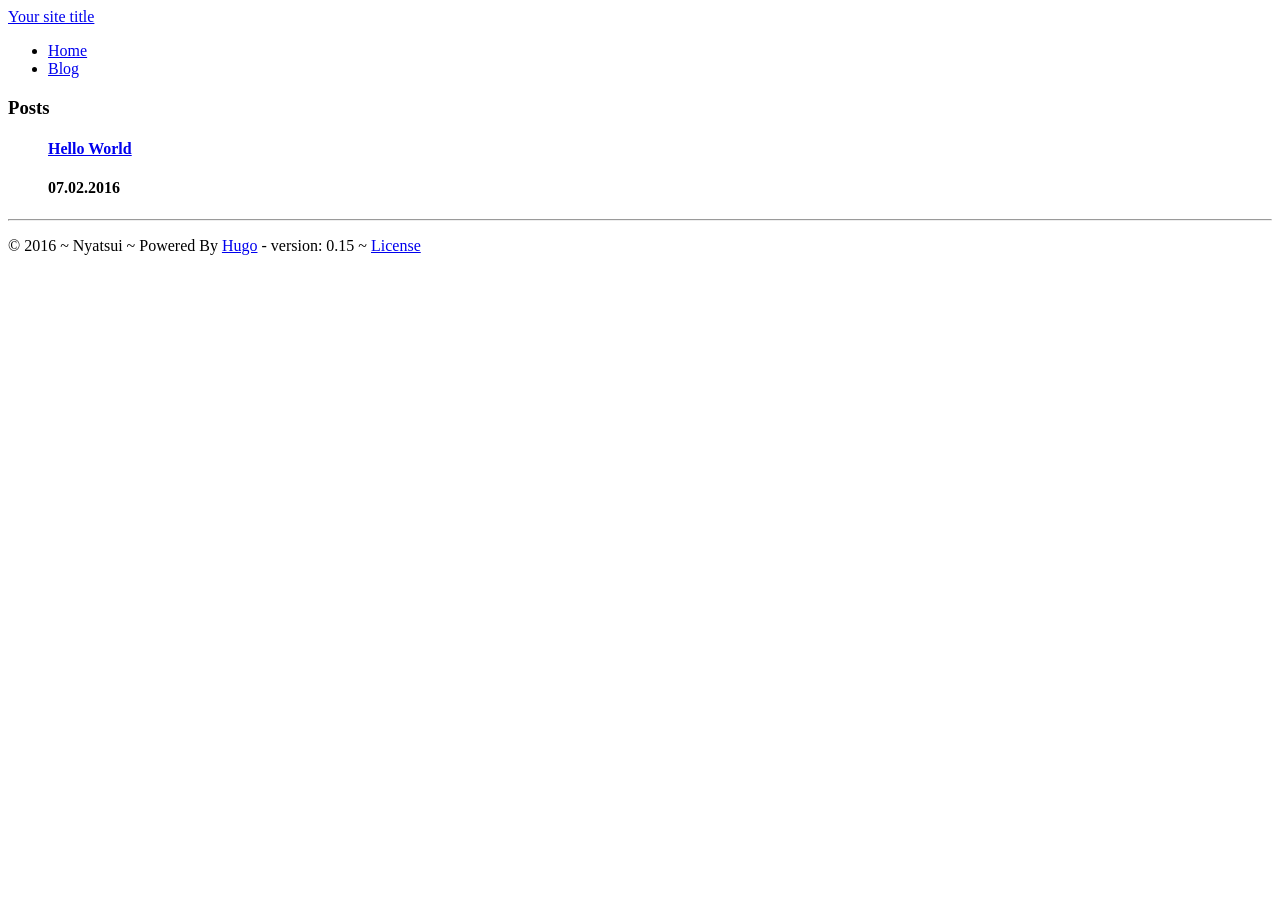
==== post/index.html @ 5620d2e4 "add test" ====
<!DOCTYPE html>
<html class="no-js" lang="en-us" xmlns="http://www.w3.org/1999/xhtml" xml:lang="en" lang="en-us">
<head>
    <meta charset="utf-8">
    <meta name="viewport" content="width=device-width, initial-scale=1.0">

    <meta name="description" content="Posts">
    <meta name="author" content="Nyatsui">

    <meta name="keyword" content="">
    <link rel="shortcut icon" href="/favicon.ico">

    <title>Posts &middot; Your site title</title>

   	
    
        <link rel="stylesheet" href="http://example.com/css/theme/cerulean.css">
    

    <link rel="stylesheet" href="http://example.com/css/font-awesome.min.css">

   	
   	<link rel="stylesheet" href="http://example.com/css/style.css">


    
    <script src="http://example.com/js/jquery.min-2.1.4.js"></script>
    <script src="http://example.com/js/bootstrap.min-3.3.5.js"></script>

    
    <link href="http://example.com/post/index.xml" rel="alternate" type="application/rss+xml" title="Your site title" />
</head>
<body lang="en">
    
    <div class="container">
    <div class="row">
        <div class="navbar navbar-default " role="navigation">
            <div class="navbar-header">
                <a class="navbar-brand" href="http://example.com">Your site title</a>
            </div>
            <div class="navbar-collapse collapse navbar-responsive-collapse">
                <ul class="nav navbar-nav navbar-right">
                    <li><a href="http://example.com">Home</a></li>
                    <li><a href="http://example.com/post/">Blog</a></li>
                    
                </ul>
            </div>
        </div>
    </div>
</div>


	<div class="row">
		<div class="text-center">
			<h3>
				
					Posts
				</h3>
	    </div>
    </div>
	<div class="row">
		<div class="col-md-offset-1 col-md-10">
			<ul>
				
								
		        		<div class="row">
	<div class="col-md-offset-2 col-md-6 col-md-offset-2 col-md-6">
		<h4><a href="http://example.com/blog/2016/02/07/hello-world/">Hello World</a></h4>
	</div>
	<div class="col-md-4 col-md-4">
		<h4>07.02.2016</h4>
	</div>
</div>

		        	
			    
		    </ul>
		</div>
    </div>
	<div class="row">
		<hr>
	</div>

    <div class="container">
        <div class="row col-md-12">
            <footer>
                <div class="pull-left">
                    <p>
                        &copy; 2016 ~ Nyatsui ~ Powered By <a href="http://hugo.spf13.com">Hugo</a> - version: 0.15 ~ <a href="http://example.com/license">License</a>
                    </p>
                </div>

                
                <div class="pull-right">
                    
                        <a href="https://www.linkedin.com/in/%3cusername%3e" target="_blank">
                        <i class="fa fa-linkedin fa-2x"></i></a>
                    
                    
                    
                    
                        <a href="https://github.com/nyatusi" target="_blank">
                        <i class="fa fa-github-square fa-2x"></i></a>
                    
                    
                    
                    
                        <a href="http://example.com/post/index.xml" target="_blank">
                        <i class="fa fa-rss-square fa-2x"></i></a>
                    
                </div>
            </footer>
        </div>
    </div>

    
    </body>
</html>
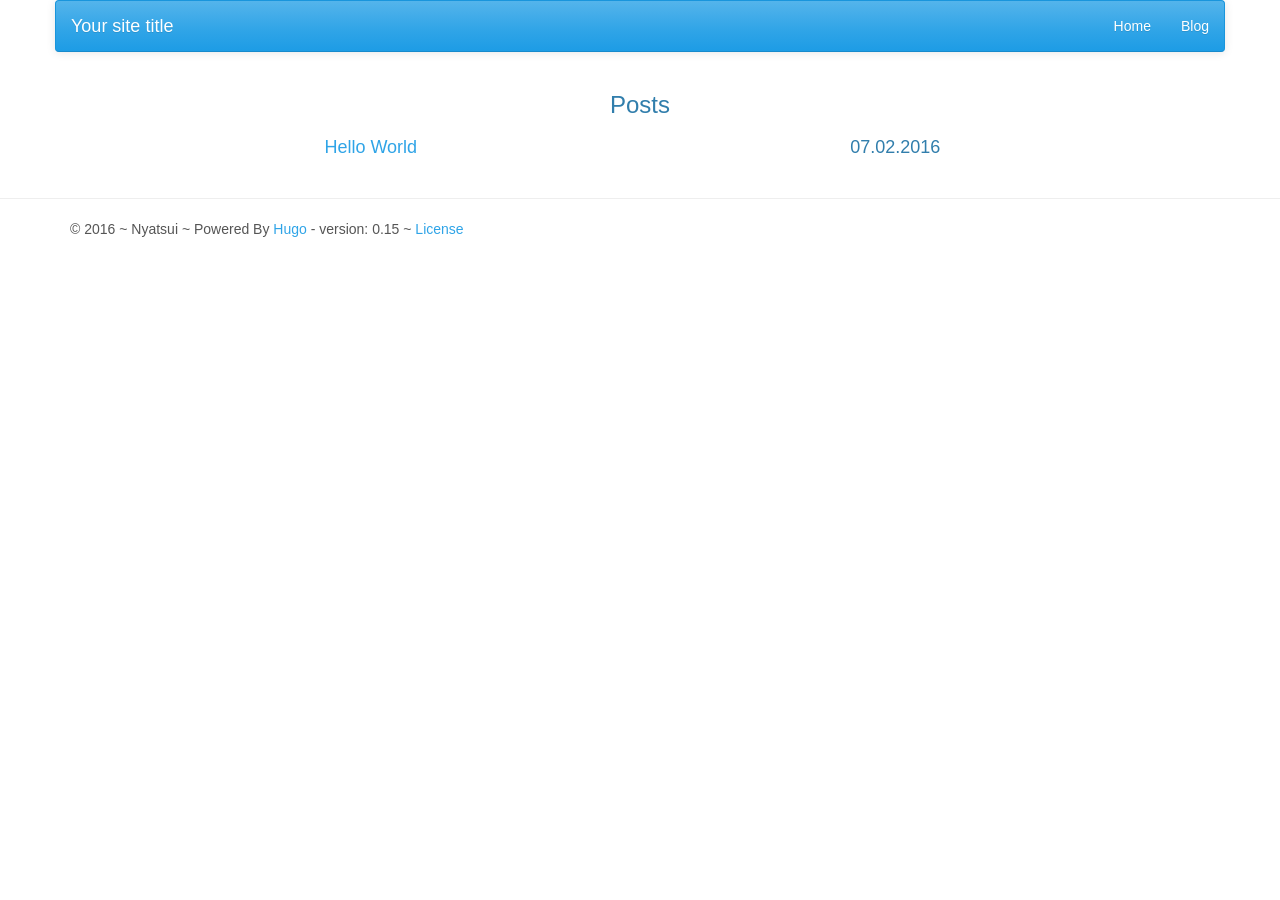
==== commit 5b3718f7: "Update public files" ====
--- a/post/index.html
+++ b/post/index.html
@@ -14,21 +14,21 @@
 
    	
     
-        <link rel="stylesheet" href="http://example.com/css/theme/cerulean.css">
+        <link rel="stylesheet" href="https://nyatsui.github.io/css/theme/cerulean.css">
     
 
-    <link rel="stylesheet" href="http://example.com/css/font-awesome.min.css">
+    <link rel="stylesheet" href="https://nyatsui.github.io/css/font-awesome.min.css">
 
    	
-   	<link rel="stylesheet" href="http://example.com/css/style.css">
+   	<link rel="stylesheet" href="https://nyatsui.github.io/css/style.css">
 
 
     
-    <script src="http://example.com/js/jquery.min-2.1.4.js"></script>
-    <script src="http://example.com/js/bootstrap.min-3.3.5.js"></script>
+    <script src="https://nyatsui.github.io/js/jquery.min-2.1.4.js"></script>
+    <script src="https://nyatsui.github.io/js/bootstrap.min-3.3.5.js"></script>
 
     
-    <link href="http://example.com/post/index.xml" rel="alternate" type="application/rss+xml" title="Your site title" />
+    <link href="https://nyatsui.github.io/post/index.xml" rel="alternate" type="application/rss+xml" title="Your site title" />
 </head>
 <body lang="en">
     
@@ -36,12 +36,12 @@
     <div class="row">
         <div class="navbar navbar-default " role="navigation">
             <div class="navbar-header">
-                <a class="navbar-brand" href="http://example.com">Your site title</a>
+                <a class="navbar-brand" href="https://nyatsui.github.io">Your site title</a>
             </div>
             <div class="navbar-collapse collapse navbar-responsive-collapse">
                 <ul class="nav navbar-nav navbar-right">
-                    <li><a href="http://example.com">Home</a></li>
-                    <li><a href="http://example.com/post/">Blog</a></li>
+                    <li><a href="https://nyatsui.github.io">Home</a></li>
+                    <li><a href="https://nyatsui.github.io/post/">Blog</a></li>
                     
                 </ul>
             </div>
@@ -65,7 +65,7 @@
 								
 		        		<div class="row">
 	<div class="col-md-offset-2 col-md-6 col-md-offset-2 col-md-6">
-		<h4><a href="http://example.com/blog/2016/02/07/hello-world/">Hello World</a></h4>
+		<h4><a href="https://nyatsui.github.io/blog/2016/02/07/hello-world/">Hello World</a></h4>
 	</div>
 	<div class="col-md-4 col-md-4">
 		<h4>07.02.2016</h4>
@@ -86,7 +86,7 @@
             <footer>
                 <div class="pull-left">
                     <p>
-                        &copy; 2016 ~ Nyatsui ~ Powered By <a href="http://hugo.spf13.com">Hugo</a> - version: 0.15 ~ <a href="http://example.com/license">License</a>
+                        &copy; 2016 ~ Nyatsui ~ Powered By <a href="http://hugo.spf13.com">Hugo</a> - version: 0.15 ~ <a href="https://nyatsui.github.io/license">License</a>
                     </p>
                 </div>
 
@@ -105,7 +105,7 @@
                     
                     
                     
-                        <a href="http://example.com/post/index.xml" target="_blank">
+                        <a href="https://nyatsui.github.io/post/index.xml" target="_blank">
                         <i class="fa fa-rss-square fa-2x"></i></a>
                     
                 </div>
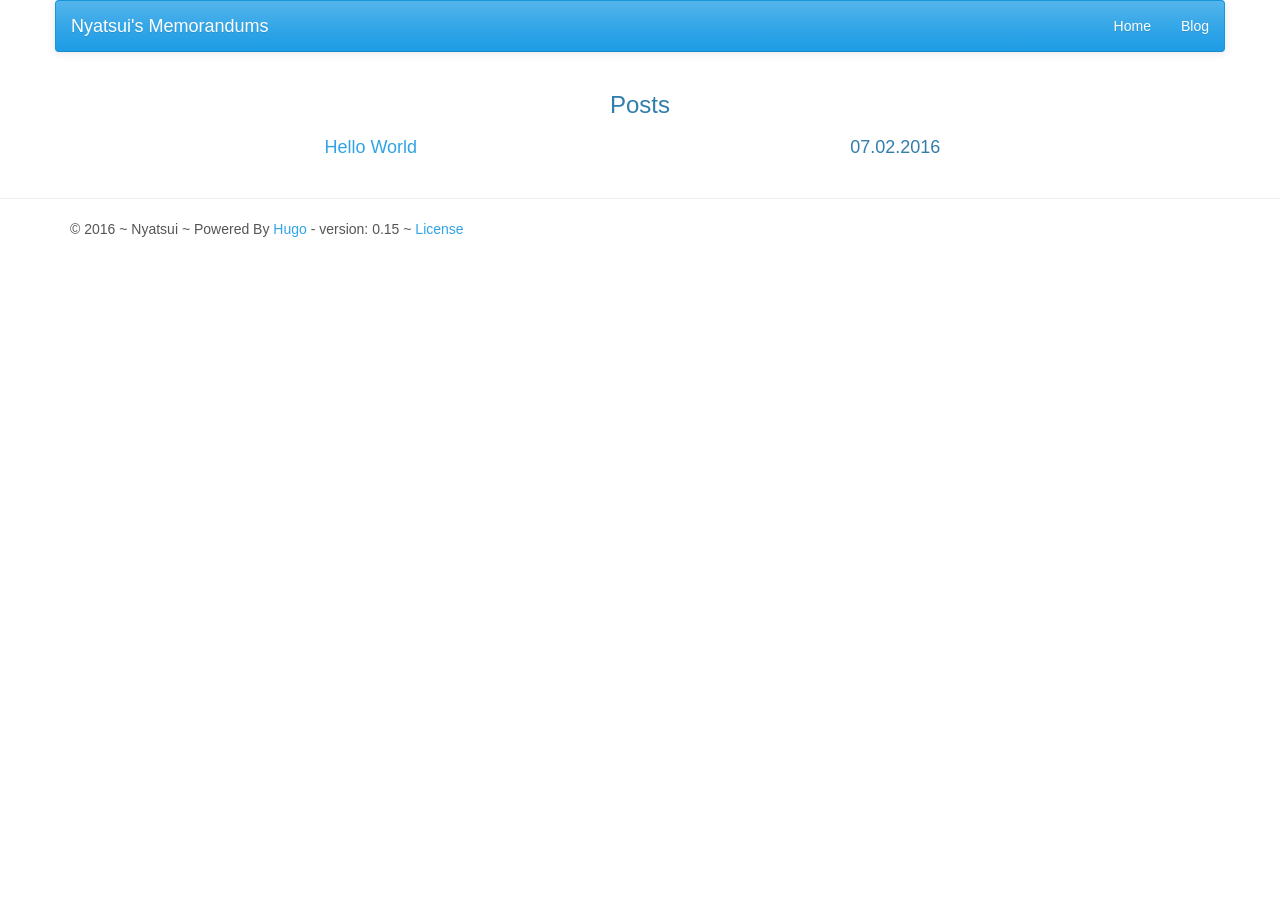
==== commit 691b63ef: "Update public files" ====
--- a/post/index.html
+++ b/post/index.html
@@ -10,7 +10,7 @@
     <meta name="keyword" content="">
     <link rel="shortcut icon" href="/favicon.ico">
 
-    <title>Posts &middot; Your site title</title>
+    <title>Posts &middot; Nyatsui&#39;s Memorandums</title>
 
    	
     
@@ -28,7 +28,7 @@
     <script src="https://nyatsui.github.io/js/bootstrap.min-3.3.5.js"></script>
 
     
-    <link href="https://nyatsui.github.io/post/index.xml" rel="alternate" type="application/rss+xml" title="Your site title" />
+    <link href="https://nyatsui.github.io/post/index.xml" rel="alternate" type="application/rss+xml" title="Nyatsui&#39;s Memorandums" />
 </head>
 <body lang="en">
     
@@ -36,7 +36,7 @@
     <div class="row">
         <div class="navbar navbar-default " role="navigation">
             <div class="navbar-header">
-                <a class="navbar-brand" href="https://nyatsui.github.io">Your site title</a>
+                <a class="navbar-brand" href="https://nyatsui.github.io">Nyatsui&#39;s Memorandums</a>
             </div>
             <div class="navbar-collapse collapse navbar-responsive-collapse">
                 <ul class="nav navbar-nav navbar-right">
@@ -99,7 +99,7 @@
                     
                     
                     
-                        <a href="https://github.com/nyatusi" target="_blank">
+                        <a href="https://github.com/nyatsui" target="_blank">
                         <i class="fa fa-github-square fa-2x"></i></a>
                     
                     
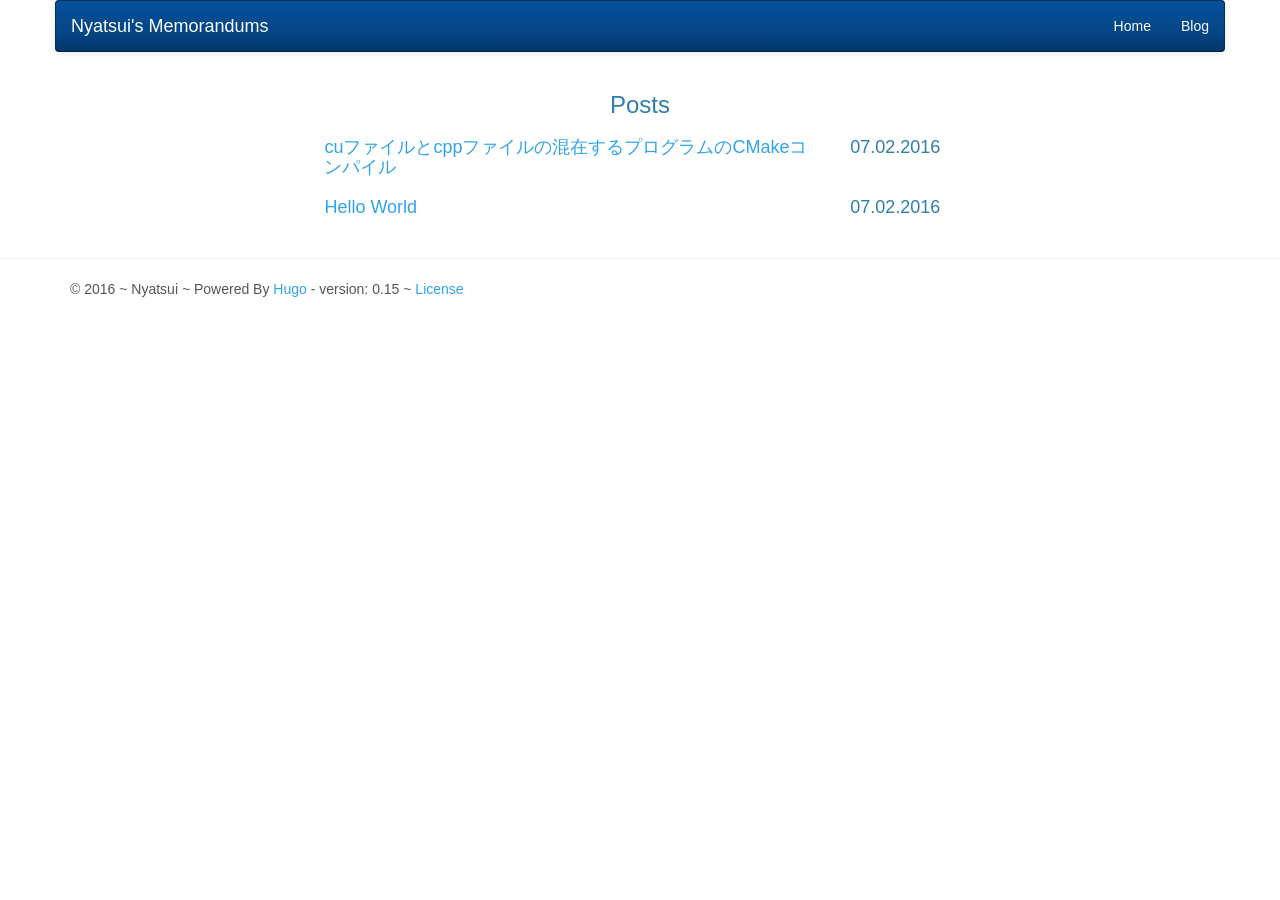
==== commit 1a5a97a0: "Update public files" ====
--- a/post/index.html
+++ b/post/index.html
@@ -34,7 +34,7 @@
     
     <div class="container">
     <div class="row">
-        <div class="navbar navbar-default " role="navigation">
+        <div class="navbar navbar-default navbar-inverse" role="navigation">
             <div class="navbar-header">
                 <a class="navbar-brand" href="https://nyatsui.github.io">Nyatsui&#39;s Memorandums</a>
             </div>
@@ -62,6 +62,18 @@
 		<div class="col-md-offset-1 col-md-10">
 			<ul>
 				
+								
+		        		<div class="row">
+	<div class="col-md-offset-2 col-md-6 col-md-offset-2 col-md-6">
+		<h4><a href="https://nyatsui.github.io/blog/2016/02/07/cu%E3%83%95%E3%82%A1%E3%82%A4%E3%83%AB%E3%81%A8cpp%E3%83%95%E3%82%A1%E3%82%A4%E3%83%AB%E3%81%AE%E6%B7%B7%E5%9C%A8%E3%81%99%E3%82%8B%E3%83%97%E3%83%AD%E3%82%B0%E3%83%A9%E3%83%A0%E3%81%AEcmake%E3%82%B3%E3%83%B3%E3%83%91%E3%82%A4%E3%83%AB/">cuファイルとcppファイルの混在するプログラムのCMakeコンパイル</a></h4>
+	</div>
+	<div class="col-md-4 col-md-4">
+		<h4>07.02.2016</h4>
+	</div>
+</div>
+
+		        	
+			    
 								
 		        		<div class="row">
 	<div class="col-md-offset-2 col-md-6 col-md-offset-2 col-md-6">
